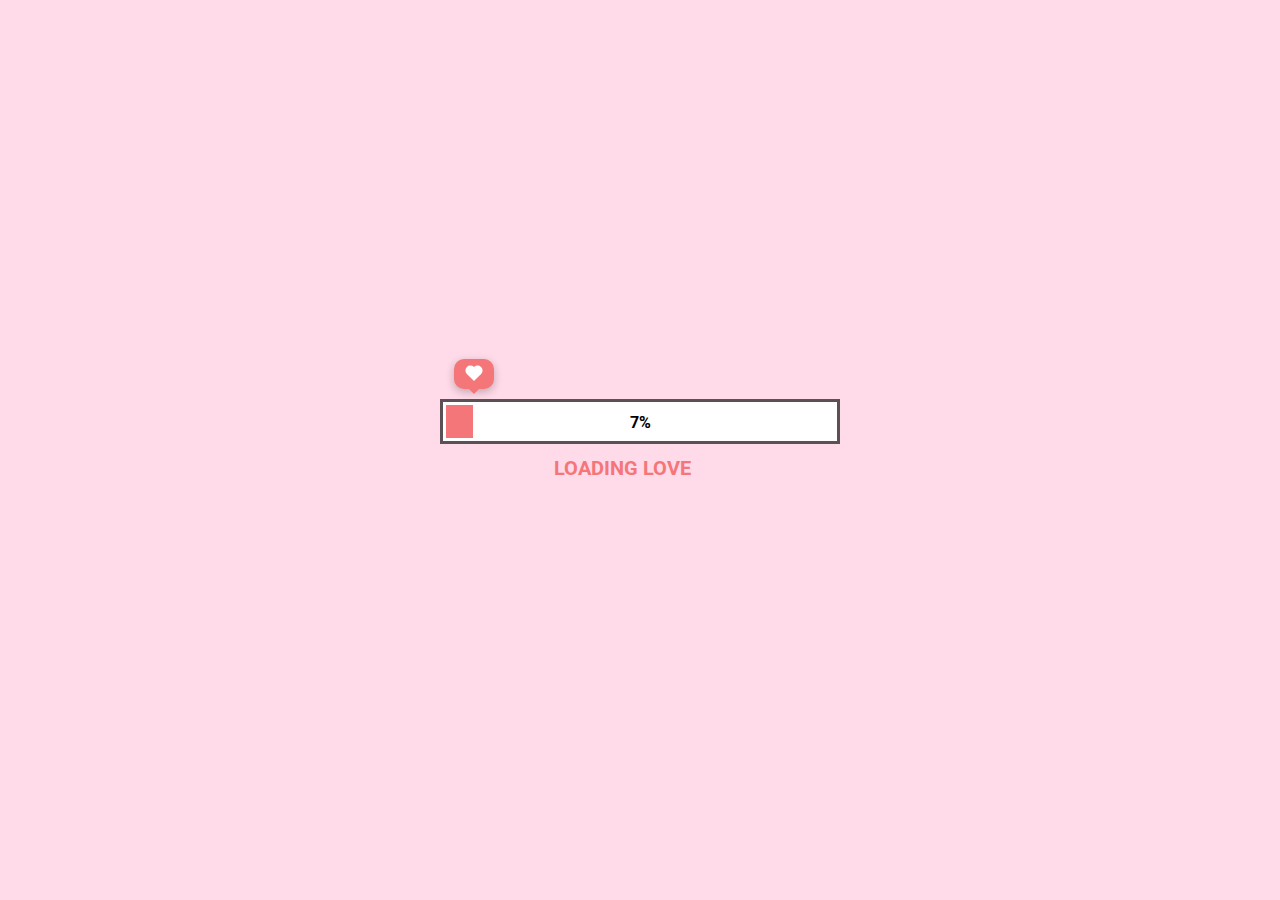
==== index.html @ a1c18f20 "Init" ====
<!DOCTYPE html>
<html lang="en">
<head>
    <meta charset="UTF-8">
    <meta name="viewport" content="width=device-width, initial-scale=1.0">
    <link rel="stylesheet" href="style.css">
    <script src="./app.js" defer></script>
    <title>Anniversary</title>
</head>
<body>
    <iframe src="music.html" style="display: none;"></iframe>
    <div class="loading">
        <div class="boxHeartImg">
            <div class="heartItem item1">
                <img src="./image/heart.png" alt="">
            </div>
            <div class="heartItem item2">
                <img src="./image/heart.png" alt="">
            </div>
            <div class="heartItem item3">
                <img src="./image/heart.png" alt="">
            </div>
        </div>
        <div class="heartBox">
            <div class="heart"></div>
        </div>
        <div class="progress-bar">
            <div class="progress"></div>
            <div class="percent">100%</div>
        </div>
        <h2 class="textBox">
            <span class="textLoad">loading love</span>
            <span class="cricle1">.</span>
            <span class="cricle2">.</span>
            <span class="cricle3">.</span>
        </h2>
        <div class="buttonCLick">
            <img src="./image/cursor.png" alt="">
            <div class="button">
                <p class="textBtn"></p>
            </div>
        </div>
    </div>
</body>
</html>
---- style.css ----
@import url('https://fonts.googleapis.com/css2?family=Roboto:wght@500&display=swap');
*{
    padding: 0;
    margin: 0;
    box-sizing: border-box;
}
body{
    background: rgb(255, 218, 232);
    display: flex;
    justify-content: center;
    align-items: center;
    min-height: 100vh;
}
.loading{
    position: relative;
    display: flex;
    justify-content: center;
    align-items: center;
    flex-direction: column;
}
.loading .boxHeartImg{
    position: absolute;
    width: 100%;
    top: -40px;
    display: flex;
    justify-content: space-between;
}
.heartItem.item1{
    position: relative;
    left: -4%;
    transform: scale(0);
}
.heartItem.item2{
    position: relative;
    left: 4%;
    transform: scale(0);
}
.heartItem.item3{
    position: relative;
    right: -6%;
    transform: scale(0);
}
/* animation: love1 5s infinite ease-in 1s; */
/* @keyframes love1{
    0%{
        opacity: 0;
        transform: scale(0.2) rotate(0deg) translate3d(100px, 0, 0);
    }
    50%{
        opacity: 1;
    }
    100%{
        opacity: 0;
        transform: scale(0.8) rotate(-40deg) translate3d(-50px, -400px, 0);
    }
} */
@keyframes heartScale{
    0%{
        transform: scale(0);
    }
    30%{
        transform: scale(1.2);
    }
    50%,100%{
        transform: scale(1);
    }
}
.heartItem.item1 img{
    width: 40px;
}
.heartItem.item2 img{
    width: 50px;
    transform: translateY(-10px);
}
.heartItem.item3 img{
    width: 60px;
    transform: translateY(-20px);
}
.heartItem::before{
    position: absolute;
    content: '';
    width: 3px;
    height: 40px;
    background-color: rgb(91,81,84);
    left: 51%;
    top: 10px;
    transform: translateX(-50%);
    z-index: -1;
}
.progress-bar{
    position: relative;
    width: 400px;
    height: 45px;
    background: #fff;
    padding: 3px;
    border: 3px solid rgb(91,81,84);
    display: flex;
}
.progress{
    width: 0px;
    height: 100%;
    background-color: rgb(244,118,121);
    left: 0;
    transition: 0.1s;
}
.percent{
    position: absolute;
    top: 50%;
    left: 50%;
    transform: translate(-50%, -50%);
    font-weight: bold;
    font-family: 'Roboto', sans-serif;
}
.loading .textBox{
    transition: 0.5s;
    margin-top: 10px;
}
.loading .textLoad{
    font-family: 'Roboto', sans-serif;
    color: rgb(244,118,121);
    font-family: 500;
    font-size: 20px;
    text-transform: uppercase;
}
.loading h2 .cricle1, .cricle2, .cricle3{
    color: rgb(244,118,121);
    opacity: 0;
}
.cricle1{
    animation: 1s .25s cricle linear infinite;
}
.cricle2{
    animation: 1s .5s cricle linear infinite;
}
.cricle3{
    animation: 1s .75s cricle linear infinite;
}
@keyframes cricle{
    0%{
        opacity: 0;
    }
    50%{
        opacity: 1;
    }
    100%{
        opacity: 0;
    }
}
.button{
    position: relative;
    width: 10px;
    height: 10px;
    background: #fff;
    border-radius: 50%;
    transition: 0.5s;
    transform: scale(0);
    display: flex;
    justify-content: center;
    align-items: center;
    font-family: 'Roboto', sans-serif;
    cursor: pointer;
    font-weight: bold;
    letter-spacing: 1px;
}
.buttonCLick{
    position: relative;
    display: flex;
    height: 40px;
    align-items: center;
    margin-top: -20px;
    filter: drop-shadow(rgba(0, 0, 0, 0.25) 1.95px 1.95px 2.6px);
}
.buttonCLick img{
    opacity: 0;
    width: 25px;
    position: absolute;
    margin-left: -20px;
    transform: translateX(-20px) rotate(90deg);
    animation: 1s cursor infinite linear;
}
@keyframes cursor{
    0%{
        transform: translateX(-20px) rotate(90deg);
    }
    50%{
        transform: translateX(-10px) rotate(90deg);
    }
}
.heartBox{
    position: absolute;
    top: -40px;
    left: -3.2%;
    width: 40px;
    height: 30px;
    border-radius: 10px;
    background-color: rgb(244,118,121);
    display: flex;
    justify-content: center;
    align-items: center;
    box-shadow: rgba(0, 0, 0, 0.24) 0px 3px 8px;
    transition: 0.1s;
}
.heartBox::before{
    content: "";
    position: absolute;
    top: 100%;
    left: 50%;
    margin-left: -5px;
    border-width: 5px;
    border-style: solid;
    border-color: rgb(244,118,121) transparent transparent transparent;
}
.heartBox .heart{
    position: relative;
    width: 10px;
    height: 10px;
    background-color: #fff;
    transform: rotate(45deg);
}
.heartBox .heart::before{
    position: absolute;
    content: '';
    width: 100%;
    height: 100%;
    background-color: #fff;
    right: 50%;
    border-radius: 50%;
}
.heartBox .heart::after{
    position: absolute;
    content: '';
    width: 100%;
    height: 100%;
    background-color: #fff;
    bottom: 50%;
    border-radius: 50%;
}
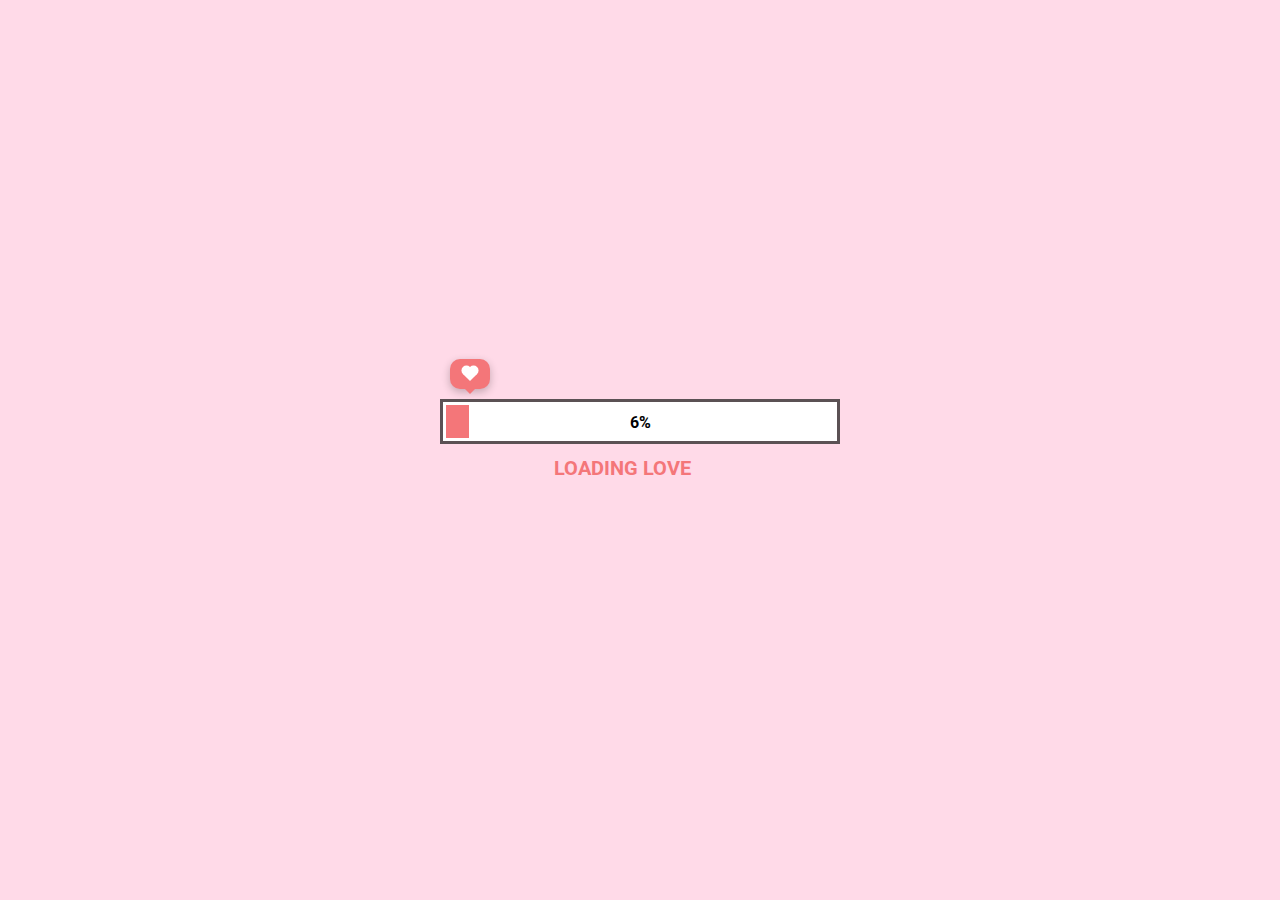
==== commit a1d860a8: "Favicon" ====
--- a/index.html
+++ b/index.html
@@ -4,11 +4,17 @@
     <meta charset="UTF-8">
     <meta name="viewport" content="width=device-width, initial-scale=1.0">
     <link rel="stylesheet" href="style.css">
+    <link rel="icon" href="image/heart.png" type="image/x-icon">
     <script src="./app.js" defer></script>
     <title>Anniversary</title>
 </head>
 <body>
-    <iframe src="music.html" style="display: none;"></iframe>
+
+    <audio id="backgroundMusic" loop>
+        <source src="./audio/audio.mp3" type="audio/mpeg">
+        Trình duyệt của bạn không hỗ trợ thẻ audio.
+    </audio>
+    <!-- <iframe src="music.html" style="display: none;"></iframe> -->
     <div class="loading">
         <div class="boxHeartImg">
             <div class="heartItem item1">
@@ -41,5 +47,15 @@
             </div>
         </div>
     </div>
+
+    <script>
+        // Tự động phát nhạc nền khi trang web được tải
+        window.addEventListener('load', function() {
+            var music = document.getElementById('backgroundMusic');
+            music.play().catch(function(error) {
+                console.log('Lỗi phát nhạc: ', error);
+            });
+        });
+    </script>
 </body>
-</html>+</html>
